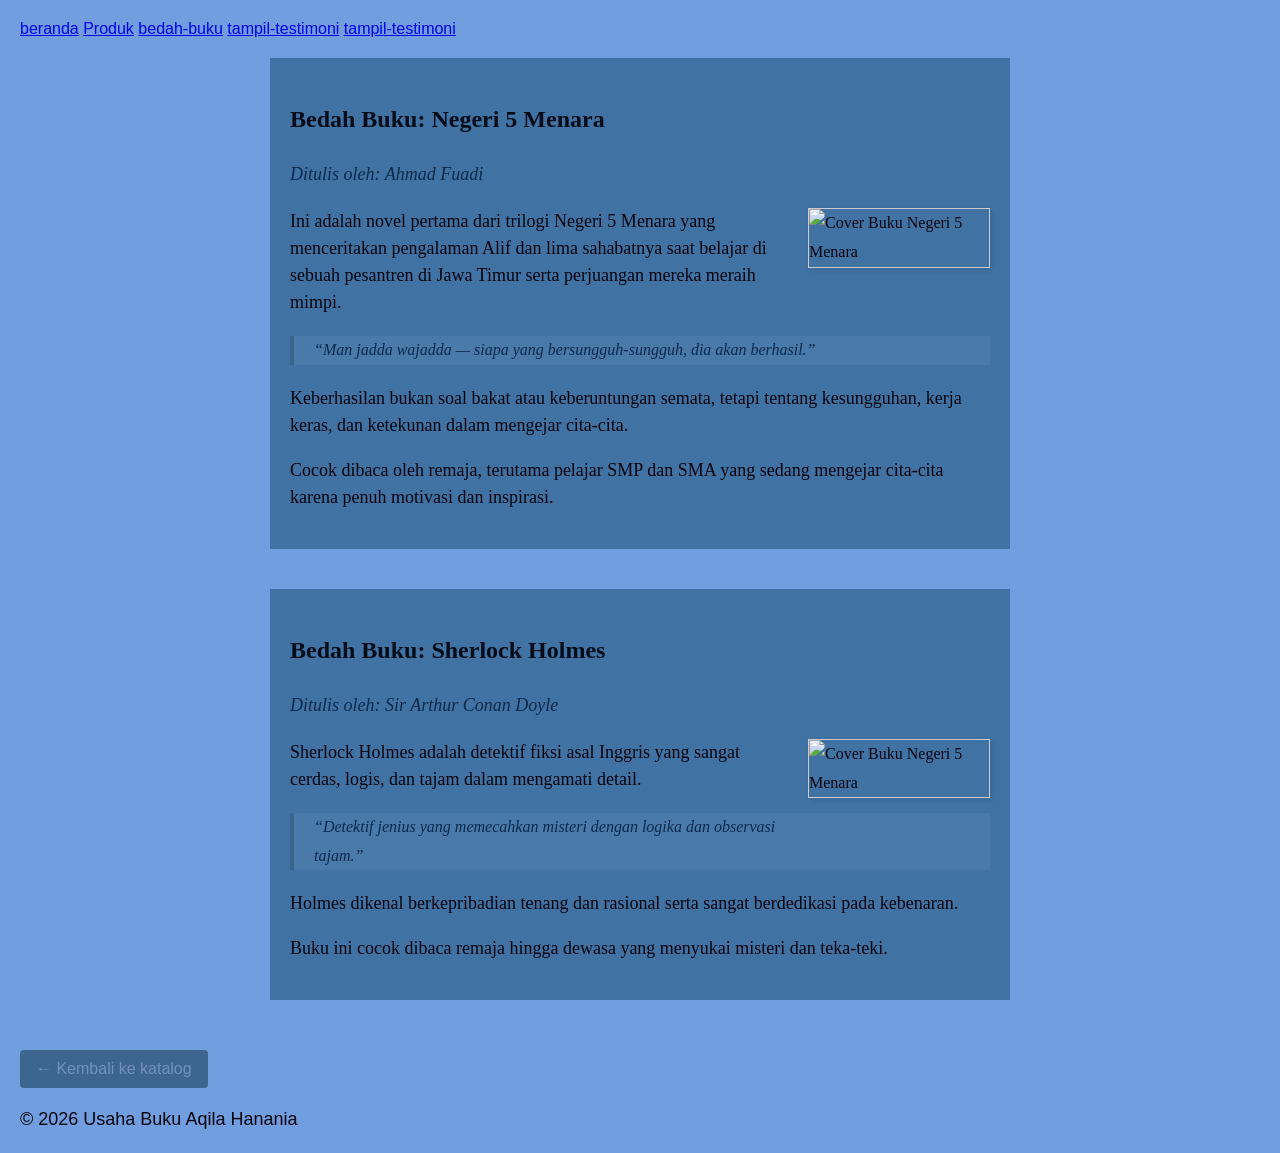
==== bedah-buku.html @ e0a9ac3e "Add files via upload" ====
<!DOCTYPE html>
<html lang="id">
<head>
<meta charset="UTF-8">
<meta name="viewport" content="width=device-width, initial-
scale=1.0">
<title>Profil Usaha Buku</title>
<link rel="stylesheet" href="style.css" />
</head>
<body>
    <nav>
        <a href="index.html">beranda</a>
        <a href="produk.html">Produk</a>
        <a href="bedah-buku.html">bedah-buku</a>
        <a href="testimoni.html">tampil-testimoni</a>
        <a href="tampil-testimoni.html">tampil-testimoni</a>
    </nav>
</header>

            <!-- Bedah Buku Negeri 5 Menara -->
              <section class="daftar-produk">
        <main class="artikel">
            <h2>Bedah Buku: Negeri 5 Menara</h2>
            <p class="penulis">Ditulis oleh: Ahmad Fuadi</p>

            <img src="Negeri 5 Menara.jpg" alt="Cover Buku Negeri 5 Menara"  class="sampul" >
                           

            <p>
                Ini adalah novel pertama dari trilogi Negeri 5 Menara yang menceritakan pengalaman Alif dan lima sahabatnya saat belajar di sebuah pesantren di Jawa Timur serta perjuangan mereka meraih mimpi.
            </p>

            <blockquote>
                “Man jadda wajadda — siapa yang bersungguh-sungguh, dia akan berhasil.”
            </blockquote>

            <p>
                Keberhasilan bukan soal bakat atau keberuntungan semata, tetapi tentang kesungguhan, kerja keras, dan ketekunan dalam mengejar cita-cita.
            </p>

            <p>
                Cocok dibaca oleh remaja, terutama pelajar SMP dan SMA yang sedang mengejar cita-cita karena penuh motivasi dan inspirasi.
            </p>
            </main>
        </section>

        <!-- Bedah Buku Sherlock Holmes -->
         <section class="daftar-produk">
        <main class="artikel">
            <h2>Bedah Buku: Sherlock Holmes</h2>
            <p class="penulis">Ditulis oleh: Sir Arthur Conan Doyle</p>

                            <img src="Holly Dunn Design.jpg" alt="Cover Buku Negeri 5 Menara"  class="sampul" >
               
            <p>
                Sherlock Holmes adalah detektif fiksi asal Inggris yang sangat cerdas, logis, dan tajam dalam mengamati detail.
            </p>

            <blockquote>
                “Detektif jenius yang memecahkan misteri dengan logika dan observasi tajam.”
            </blockquote>

            <p>
                Holmes dikenal berkepribadian tenang dan rasional serta sangat berdedikasi pada kebenaran.
            </p>

            <p>
                Buku ini cocok dibaca remaja hingga dewasa yang menyukai misteri dan teka-teki.
            </p>
        </main>
        </section>

        <a href="produk.html" class="btn-kembali">&larr; Kembali ke katalog</a>

    </main>

    <footer>
        <p>&copy; 2026 Usaha Buku Aqila Hanania</p>
    </footer>

</body>
</html>
---- style.css ----
body {
    background-color: rgb(112, 158, 222);
    font-family: Arial, sans-serif;
    color: #07040f;
    margin: 20px;
}

h1 {
    color: #000000;
    background-color: rgb(112, 158, 222);
    text-align: center;
}

h2 {
    color: #010c18;
    text-align: left;
}

p {
    font-size: 18px;
    text-align: left;
    line-height: 1.5;
}

.daftar-produk {
    display: grid;
    grid-template-columns: repeat(auto-fit, minmax(250px, 1fr));
    gap: 20px;
    padding: 20px;
}

.produk {
    background-color: #fff;
    border: 1px solid #ddd;
    padding: 15px;
    border-radius: 10px;
    text-align: center;
    box-shadow: 0 2px 6px rgba(0,0,0,0.1);
}

.produk img {
    width: 150px;
    height: auto;
    border-radius: 5px;
    margin-bottom: 10px;
}

.produk h2 {
    font-size: 20px;
    color: #15334f;
}

.produk h3 {
    font-size: 16px;
    color: #264a6d;
}

.harga {
    font-weight: bold;
    color: #224467;
}

.deskripsi {
    font-size: 14px;
    color: #4072a3;
}

.artikel {
    max-width: 700px;
    margin: auto;
    padding: 20px;
    background-color: #4072a3;
    font-family: Georgia, serif;
    line-height: 1.8;
}

.artikel .penulis {
    font-style: italic;
    color: #0a294b;
    margin-bottom: 20px;
}

.artikel .sampul {
    width: 180px;
    float: right;
    margin: 0 0 20px 20px;
    border: 1px solid #ccc;
    box-shadow: 2px 2px 6px rgba(0,0,0,0.1);
}

.artikel blockquote {
    font-style: italic;
    padding-left: 20px;
    margin: 20px 0;
    border-left: 4px solid #39658b;
    color: #0b294e;
    background-color: #4a7aa9;
}

.btn-kembali {
    display: inline-block;
    margin-top: 30px;
    padding: 10px 16px;
    background-color: #3d668f;
    color: rgb(114, 144, 187);
    text-decoration: none;
    border-radius: 4px;
}

.btn-kembali:hover {
    background-color: #4072a3;
}

.formulir {
    max-width: 600px;
    margin: auto;
    padding: 20px;
    background-color: #5199e0;
    border-radius: 10px;
    box-shadow: 0 0 10px rgba(0,0,0,0.1);
    }

form label {
    display: block;
    margin-top: 10px;
    font-weight: bold;
}

form input,
form select,
form textarea {
    width: 100%;
    padding: 8px;
    margin-top: 5px;
    margin-bottom: 15px;
    border-radius: 5px;
    border: 1px solid #ccc;
}

form button {
    background-color: #3498db;
    color: white;
    padding: 10px 15px;
    border: none;
    border-radius: 5px;
    cursor: pointer;
}

form button:hover {
    background-color: #2980b9;
}
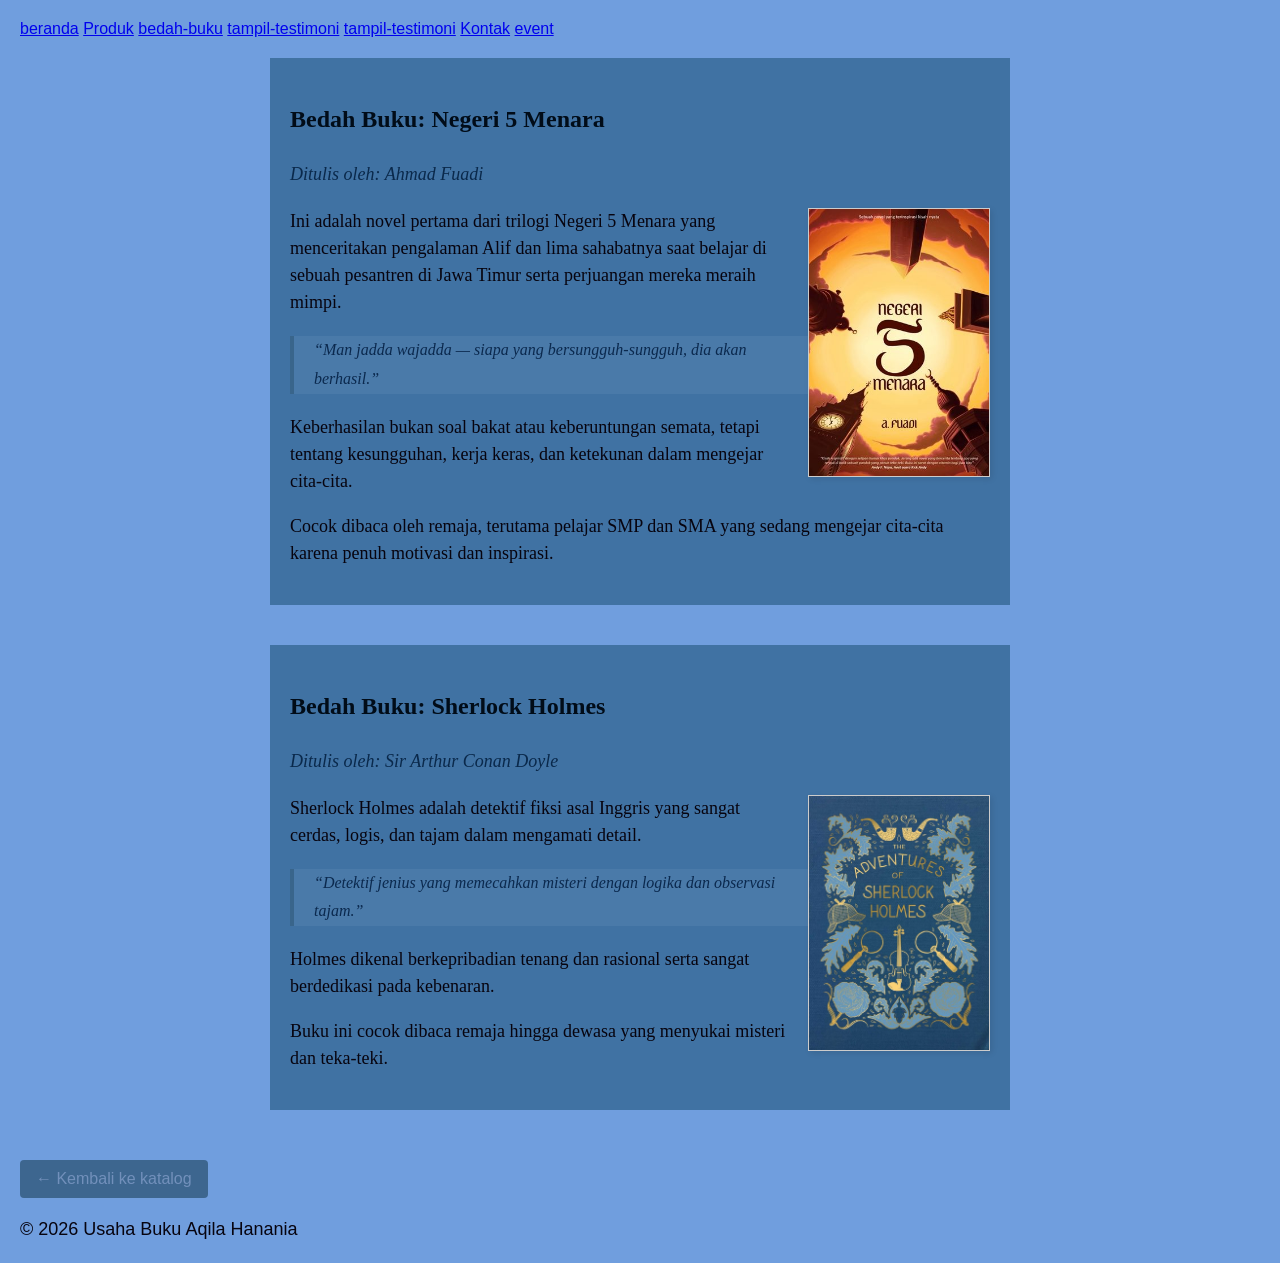
==== commit 64103828: "Update bedah-buku.html" ====
--- a/bedah-buku.html
+++ b/bedah-buku.html
@@ -14,9 +14,10 @@
         <a href="bedah-buku.html">bedah-buku</a>
         <a href="testimoni.html">tampil-testimoni</a>
         <a href="tampil-testimoni.html">tampil-testimoni</a>
+        <a href="kontak.html">Kontak</a>
+        <a href="event.html">event</a>
     </nav>
-</header>
-
+  
             <!-- Bedah Buku Negeri 5 Menara -->
               <section class="daftar-produk">
         <main class="artikel">
@@ -79,4 +80,5 @@
     </footer>
 
 </body>
-</html>+
+</html>
